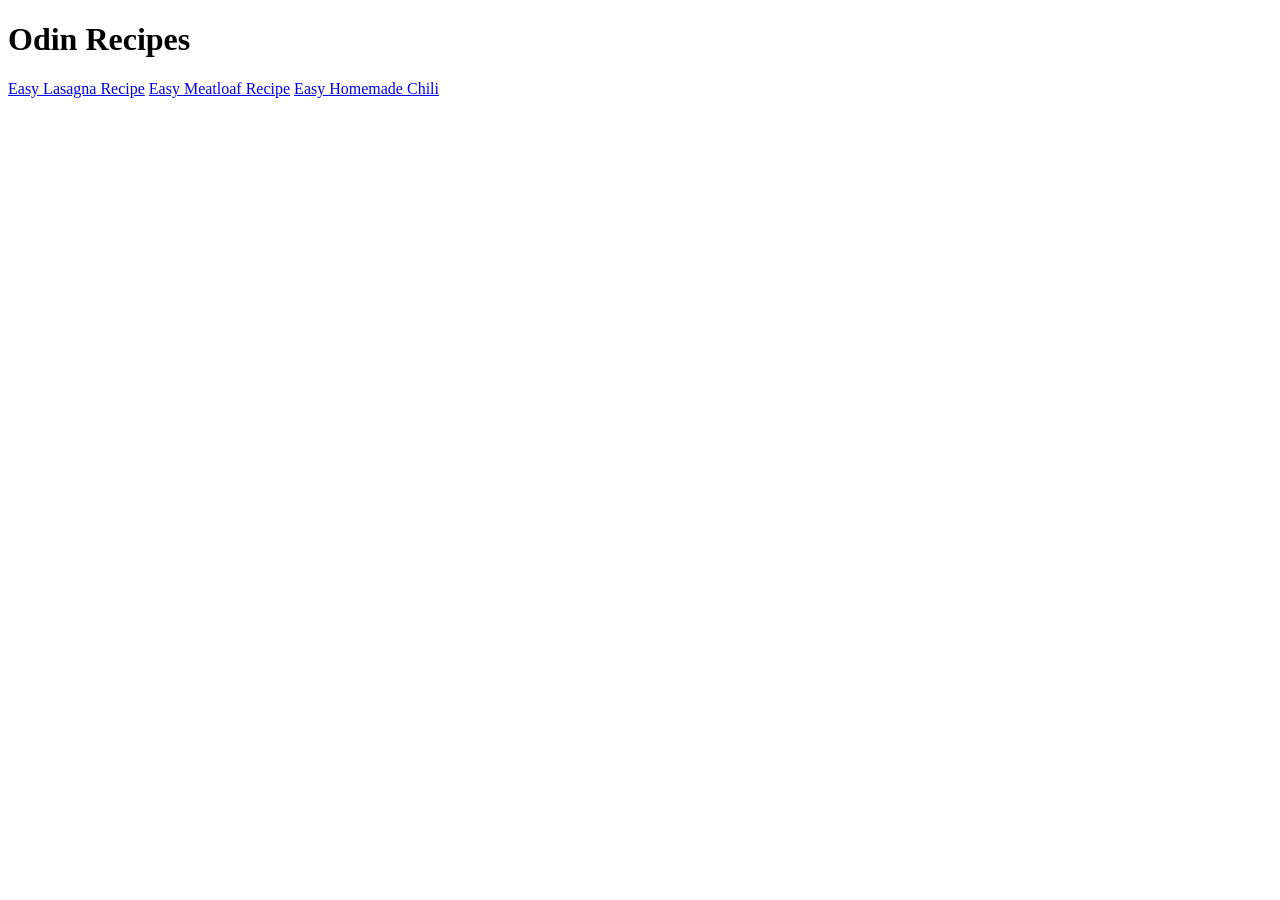
==== index.html @ bc354a66 "COmmit and push the website" ====
<!DOCTYPE html>
<html lang="en">
<head>
    <meta charset="UTF-8">
    <meta name="viewport" content="width=device-width, initial-scale=1.0">
    <title>Odin Recipes</title>
</head>
<body>
    <h1>Odin Recipes</h1>
    <a href="./recipes/lasagna.html">Easy Lasagna Recipe</a>
    <a href="./recipes/meatloaf.html">Easy Meatloaf Recipe</a>
    <a href="./recipes/chili.html">Easy Homemade Chili</a>
</body>
</html>
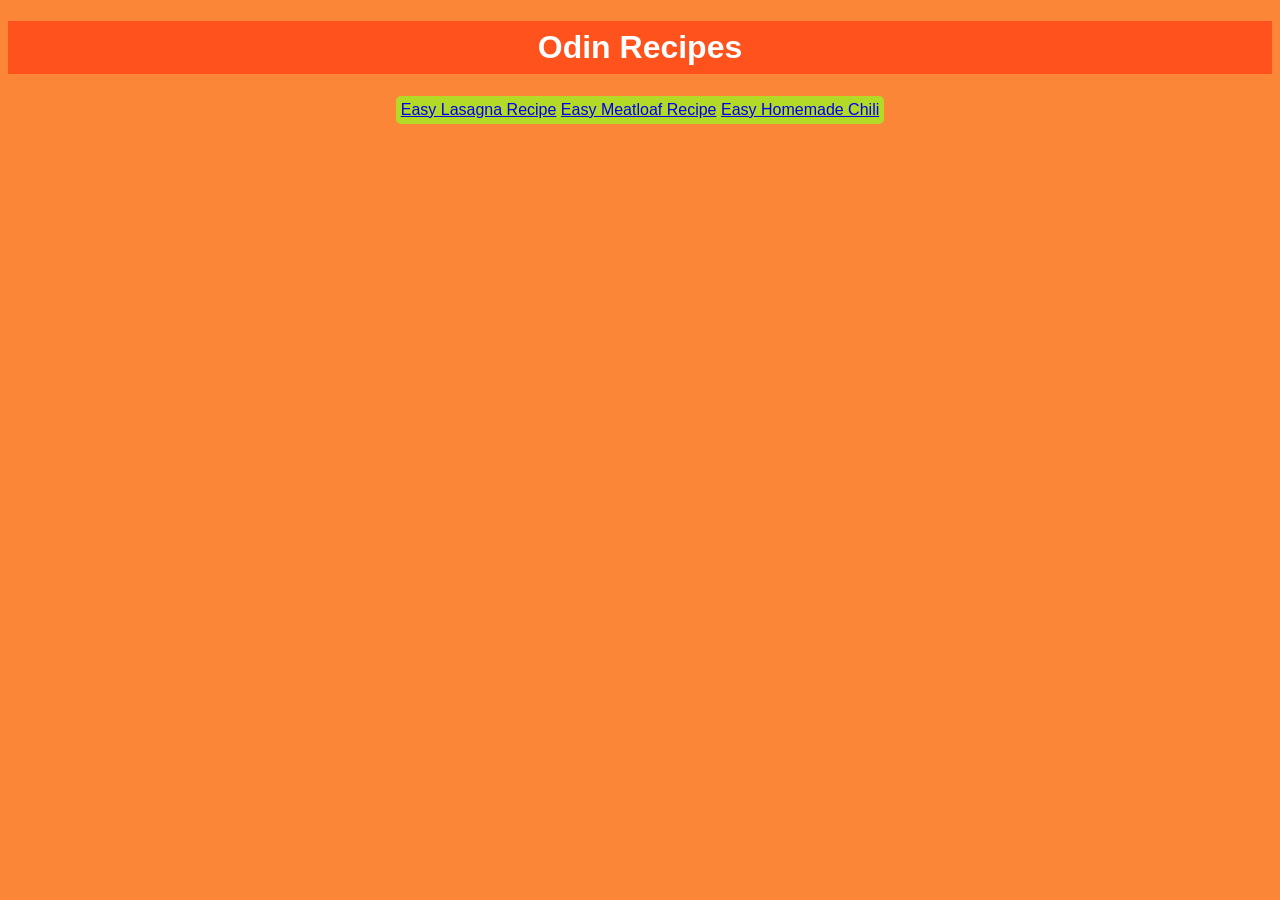
==== commit c8239338: "Add styling to the pages" ====
--- a/index.html
+++ b/index.html
@@ -3,12 +3,15 @@
 <head>
     <meta charset="UTF-8">
     <meta name="viewport" content="width=device-width, initial-scale=1.0">
+    <link rel="stylesheet" href="/styles.css">
     <title>Odin Recipes</title>
 </head>
 <body>
-    <h1>Odin Recipes</h1>
+    <h1 class="odin">Odin Recipes</h1>
+    <div class="recipes">
     <a href="./recipes/lasagna.html">Easy Lasagna Recipe</a>
     <a href="./recipes/meatloaf.html">Easy Meatloaf Recipe</a>
     <a href="./recipes/chili.html">Easy Homemade Chili</a>
+    </div>
 </body>
 </html>
--- a/styles.css
+++ b/styles.css
@@ -0,0 +1,39 @@
+/* WIP */
+
+body {
+    background-color: rgb(252, 134, 55);
+    font-family: Helvetica, sans-serif;
+}
+h1 {
+    text-align: center;
+    background-color: #ff521d;
+    color: white;
+    padding: 8px;
+}
+
+
+.recipes {
+    text-align: center;
+}
+
+img {
+    display: block;
+    margin: 0 auto;
+    border-radius: 5px;
+}
+
+
+
+.back {
+    display: block;
+    text-align: center;
+}
+
+.recipes {
+    background-color: #b3da27;
+    padding: 5px;
+    width: fit-content;
+    margin: 0 auto;
+    border-radius: 5px;
+    
+}
